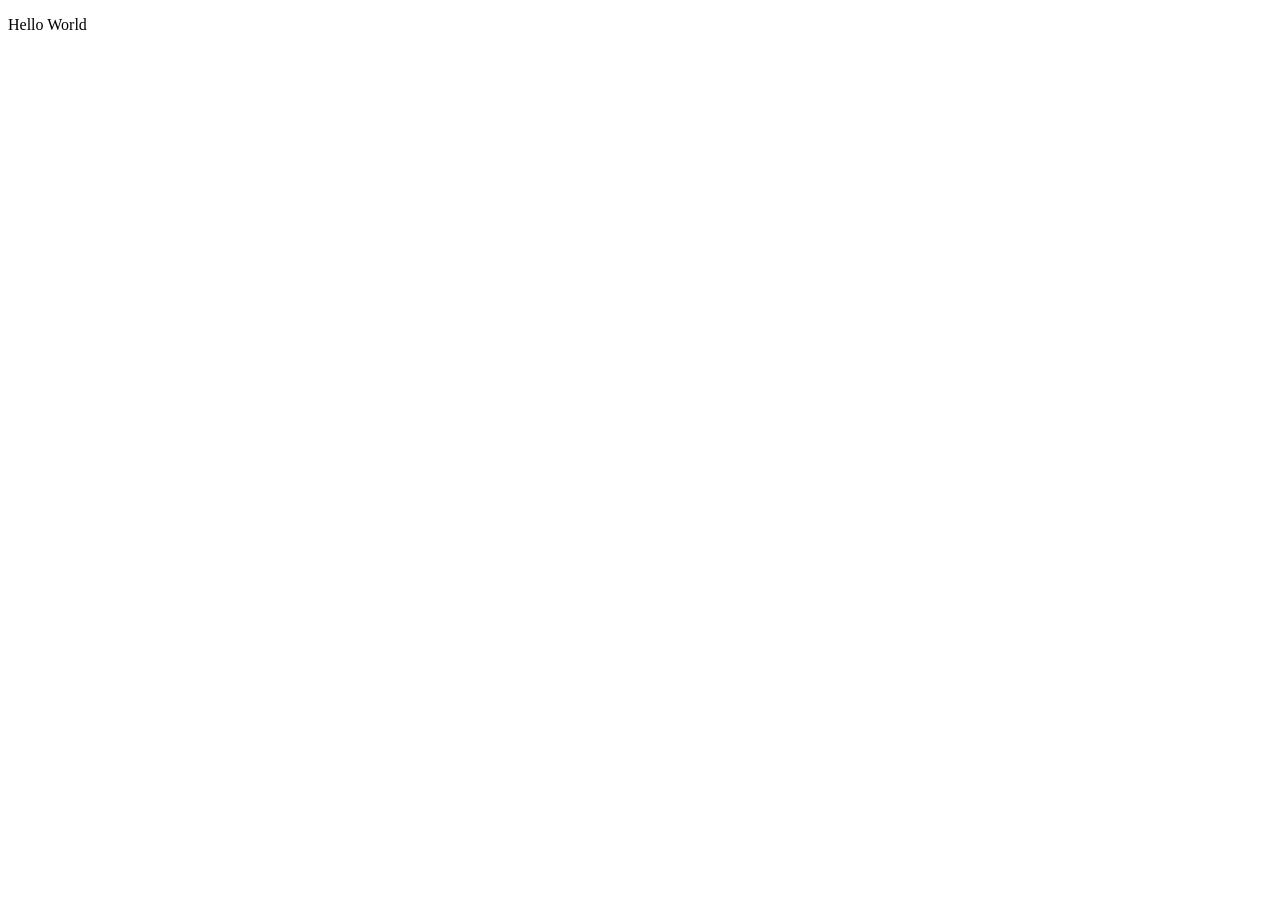
==== index.html @ 6414cc00 "Divisi_website" ====
<!DOCTYPE html>
<html lang="en">
<head>
    <meta charset="UTF-8">
    <meta name="viewport" content="width=device-width, initial-scale=1.0">
    <title>Pertemuan_1_web</title>
</head>
<body>
    <p>Hello World</p>   
</body>
</html>
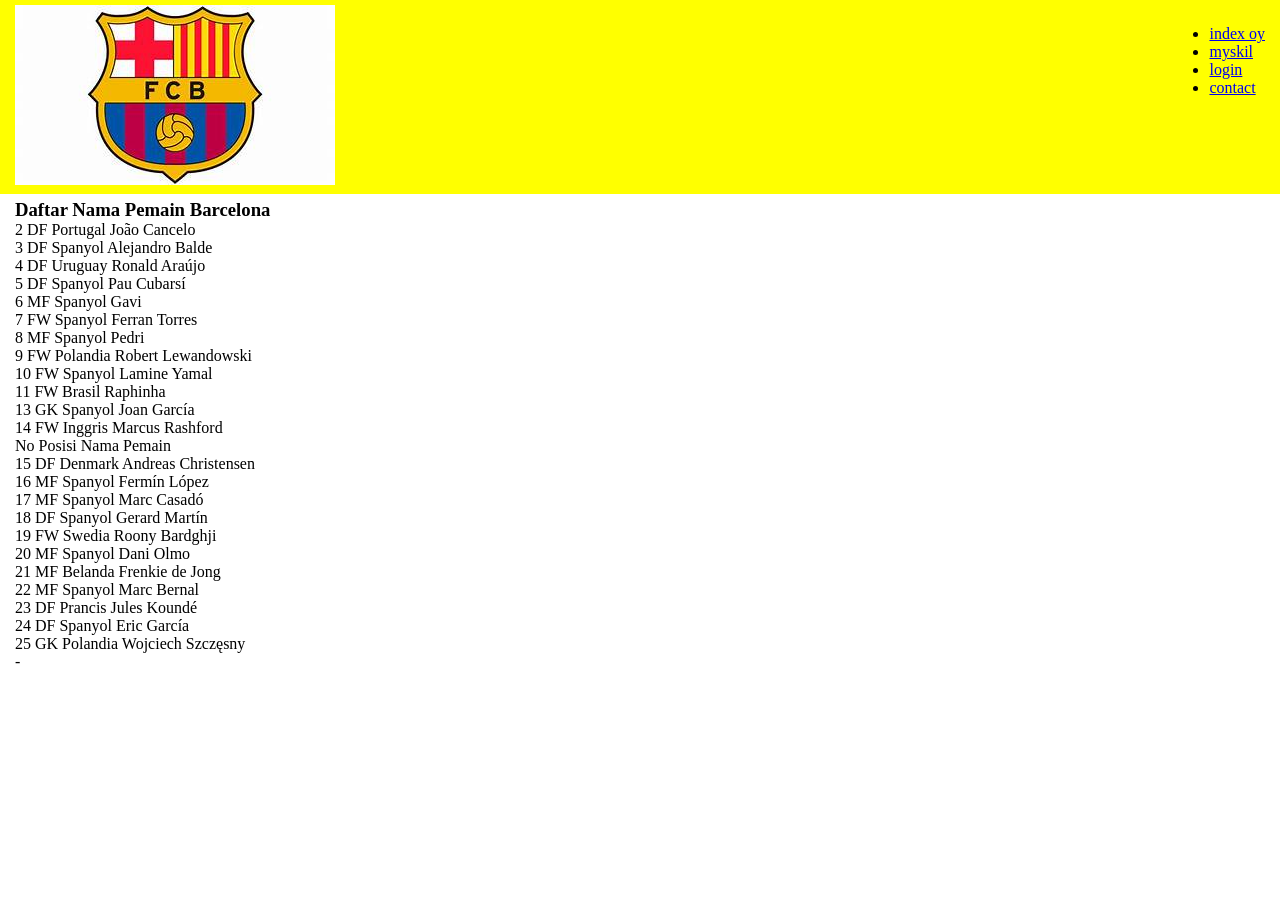
==== commit ff777276: "procom_1_web" ====
--- a/index.html
+++ b/index.html
@@ -3,9 +3,64 @@
 <head>
     <meta charset="UTF-8">
     <meta name="viewport" content="width=device-width, initial-scale=1.0">
-    <title>Pertemuan_1_web</title>
+    <link rel="stylesheet" href="style.css">
+    <title>Home Page</title>
 </head>
 <body>
-    <p>Hello World</p>   
+    <nav class="navbar">
+    
+        <div class = "logo">
+            <img src="image\OIP.jpg" alt="">
+        </div>
+        <div class="menu"> 
+            <ul>
+                <li><a href="index.html"> index oy</a></li>
+                <li> <a href="myskill.html"> myskil</a></li>
+                <li><a href="login.html">login</a></li>
+                <li><a href="contact.html">contact</a></li>
+                
+            </ul>
+        </div>
+    </nav>
+    <div class="navbar1">
+        <div>
+            <h3> Daftar Nama Pemain Barcelona</h3>
+            2	DF	Portugal João Cancelo <br>
+            3	DF	Spanyol Alejandro Balde <br>
+            4	DF	Uruguay Ronald Araújo <br>
+            5	DF	Spanyol Pau Cubarsí <br>
+            6	MF	Spanyol Gavi <br>
+            7	FW	Spanyol Ferran Torres <br>
+            8	MF	Spanyol Pedri<br>
+            9	FW	Polandia Robert Lewandowski<br>
+            10	FW	Spanyol Lamine Yamal<br>
+            11	FW	Brasil Raphinha<br>
+            13	GK	Spanyol Joan García<br>
+            14	FW	Inggris Marcus Rashford<br>
+            No	Posisi	Nama Pemain<br>
+            15	DF	Denmark Andreas Christensen<br>
+            16	MF	Spanyol Fermín López<br>
+            17	MF	Spanyol Marc Casadó<br>
+            18	DF	Spanyol Gerard Martín<br>
+            19	FW	Swedia Roony Bardghji<br>
+            20	MF	Spanyol Dani Olmo<br>
+            21	MF	Belanda Frenkie de Jong<br>
+            22	MF	Spanyol Marc Bernal<br>
+            23	DF	Prancis Jules Koundé<br>
+            24	DF	Spanyol Eric García<br>
+            25	GK	Polandia Wojciech Szczęsny<br>
+            -
+        </div>
+        <div>
+            <iframe src="https://www.google.com/maps/embed?pb=!1m18!1m12!1m3!1d2993.6864765679175!2d2.1202448763018245!3d41.38089597130072!2m3!1f0!2f0!3f0!3m2!1i1024!2i768!4f13.1!3m3!1m2!1s0x12a498f576297baf%3A0x44f65330fe1b04b9!2sCamp%20Nou!5e0!3m2!1sid!2sid!4v1773477127410!5m2!1sid!2sid" width="600" height="450" style="border:0;" allowfullscreen="" loading="lazy" referrerpolicy="no-referrer-when-downgrade"></iframe>
+    
+        </div>
+    </div>
+    
+    <div>
+         <img src="https://tse1.mm.bing.net/th/id/OIP.wGh6DhuRrzbRP7o_qfEbfgHaEK?pid=Api&P=0&h=180" alt="">
+    </div>
+    
+
 </body>
 </html>
--- a/style.css
+++ b/style.css
@@ -0,0 +1,35 @@
+*{
+    margin:0;
+    padding: 0;
+}
+.disflex{
+    margin-left: 10px;
+    margin-right: 20px;
+
+}
+
+.navbar{
+    display: flex;
+    padding-left: 15px;
+    padding-right: 15px;
+    padding-top: 5px;
+    padding-bottom: 5px;
+    gap: 10px;
+    background-color: yellow;
+}
+.navbar1{
+    display: flex;
+    padding-left: 15px;
+    padding-right: 15px;
+    padding-top: 5px;
+    padding-bottom: 5px;
+    gap: 10px;
+
+}
+
+.menu{
+    margin-left: auto;
+    padding-top: 20px;
+    gap: 15px;
+    display: flex;
+}
